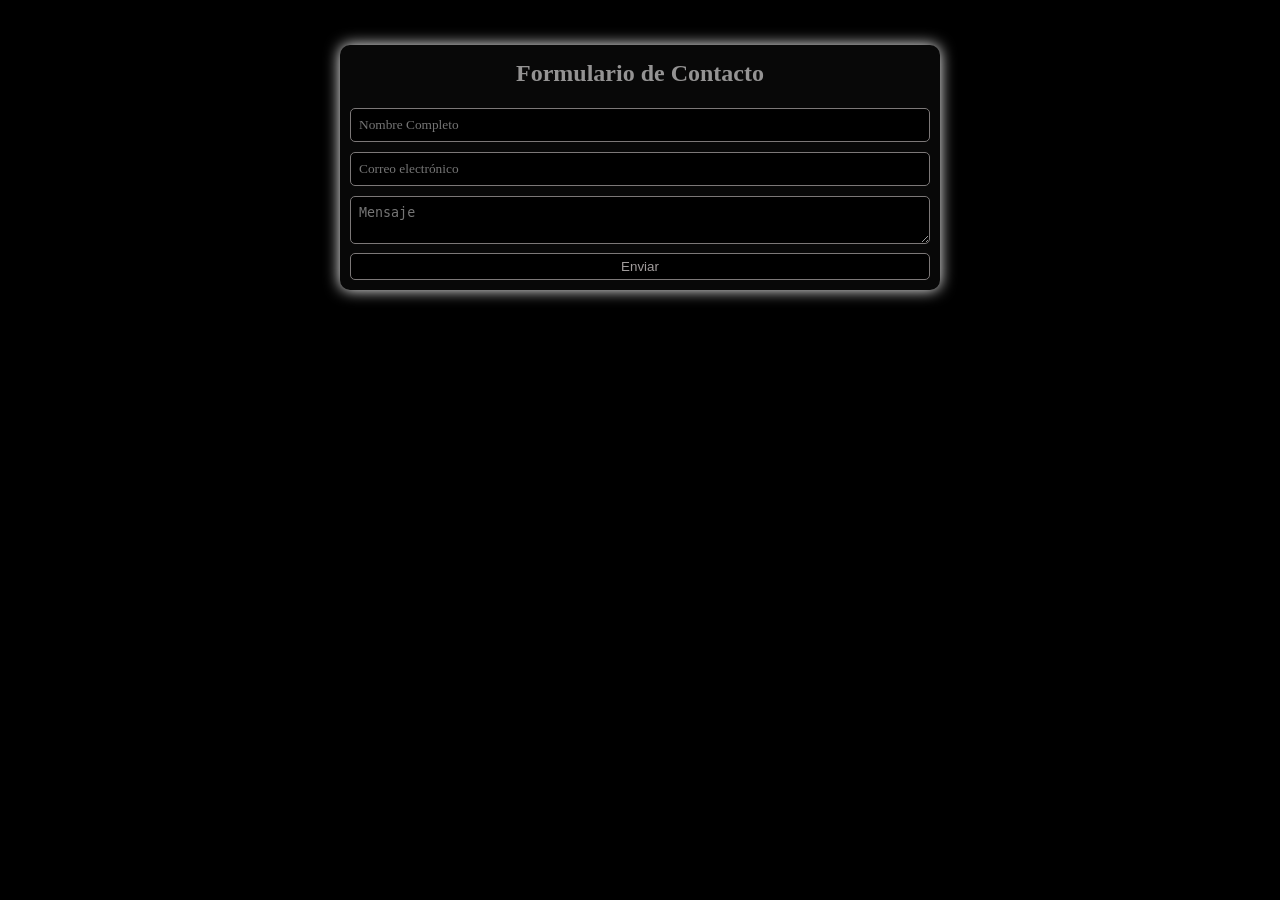
==== Basico/Contactanos/HTML/Contacto.html @ e008fd22 "Docs: Se agrega seccion de contacto via email con el CEO" ====
<!DOCTYPE html>
<html lang="en">
<head>
    <meta charset="UTF-8">
    <meta name="viewport" content="width=device-width, initial-scale=1.0">
    <title>Contactanos</title>
    <link rel="stylesheet" href="../CSS/contacto.css">
</head>
<body class="fondo">
    <form class="cuerpo">
    <h1 class="encabezado"> Formulario de Contacto</h1>
    <input type="text" placeholder="Nombre Completo">
    <input type="email" placeholder="Correo electrónico">
    <textarea row="10" placeholder="Mensaje"></textarea>
    <button type="submit">Enviar</button>
    </form>
</body>
</html>
---- Basico/Contactanos/CSS/contacto.css ----
.fondo{
    background-color: black;
    margin: 0px;
    padding: 25px;

}

.cuerpo{
    background-color:rgb(8, 8, 8);
    box-sizing: border-box;
    border-radius: 10px;
    box-shadow: 0 0 15px white;
    width: 90%;
    max-width: 600px;
    height:auto;
    padding: 10px;
    margin: 20px auto;
}

.encabezado{
    text-align: center;
    font-family: 'Times New Roman', Times, serif;
    font-size: 24px;
    margin-top: 5px;
    color: rgb(148, 147, 147);
}

input{
    background-color: black;
    color: rgb(148, 147, 147);
    font-family: 'Times New Roman', Times, serif;
    width: 100%;
    box-sizing: border-box;
    max-width: 600px;
    height: auto;
    margin: 5px auto;
    padding: 8px;
    border: 1px solid  rgb(124, 120, 120);
    border-radius: 5px;
    
}
textarea{
    background-color: black;
    width: 100%;
    color: rgb(148, 147, 147);
    box-sizing: border-box; 
    min-width: 100%;
    resize: vertical;
    height: auto;   
    margin: 5px auto;
    padding: 8px;
    border: 1px solid rgb(124, 120, 120);
    border-radius: 5px;
}
button{
    background-color: black;
    color: rgb(161, 156, 156);
    width: 100%;
    box-sizing: border-box;
    max-width: 600px;
    height: auto;
    margin: 0px auto;
    padding: 5px;
    border: 1px solid rgb(124, 120, 120);
    border-radius: 5px;
}
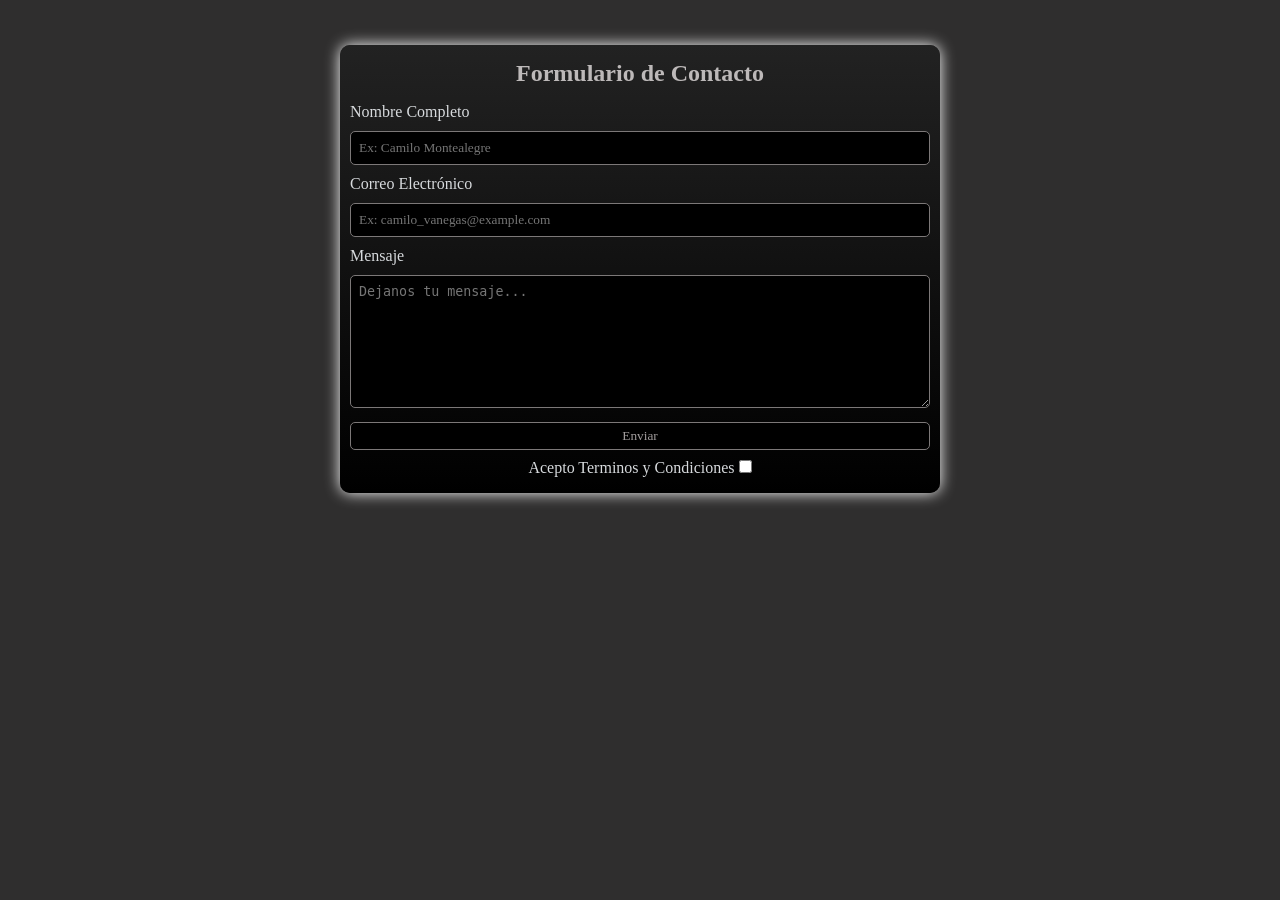
==== commit 70cefeb4: "feat: Se implemento sistema de listas desplegables, fieldset, legend y mejoramiento a responsive en " ====
--- a/Basico/Contactanos/HTML/Contacto.html
+++ b/Basico/Contactanos/HTML/Contacto.html
@@ -5,14 +5,26 @@
     <meta name="viewport" content="width=device-width, initial-scale=1.0">
     <title>Contactanos</title>
     <link rel="stylesheet" href="../CSS/contacto.css">
+    <link rel="icon" href="/../Image/Colombia.png" type="image/png">
 </head>
 <body class="fondo">
     <form class="cuerpo">
-    <h1 class="encabezado"> Formulario de Contacto</h1>
-    <input type="text" placeholder="Nombre Completo">
-    <input type="email" placeholder="Correo electrónico">
-    <textarea row="10" placeholder="Mensaje"></textarea>
-    <button type="submit">Enviar</button>
+        <h1 class="encabezado"> Formulario de Contacto</h1>
+        <label>Nombre Completo
+            <input type="text" placeholder="Ex: Camilo Montealegre">
+        </label>
+        <label>Correo Electrónico
+            <input type="email" placeholder="Ex: camilo_vanegas@example.com">
+        </label>
+        <label>Mensaje
+            <textarea row="10" placeholder="Dejanos tu mensaje..."></textarea>
+        </label>
+        <button type="submit">Enviar</button>
+        <div class="terminos">
+            <label> Acepto Terminos y Condiciones
+                <input type="checkbox" class="terminos" required>
+            </label>
+        </div>
     </form>
 </body>
 </html>
--- a/Basico/Contactanos/CSS/contacto.css
+++ b/Basico/Contactanos/CSS/contacto.css
@@ -1,7 +1,8 @@
 .fondo{
-    background-color: black;
     margin: 0px;
     padding: 25px;
+    color: rgb(46, 45, 45);
+    background-color: rgb(47, 46, 46);
 
 }
 
@@ -15,6 +16,7 @@
     height:auto;
     padding: 10px;
     margin: 20px auto;
+    background:linear-gradient(to bottom, #222,#000);
 }
 
 .encabezado{
@@ -22,18 +24,18 @@
     font-family: 'Times New Roman', Times, serif;
     font-size: 24px;
     margin-top: 5px;
-    color: rgb(148, 147, 147);
+    color: rgb(189, 185, 185);
 }
 
 input{
     background-color: black;
-    color: rgb(148, 147, 147);
+    color: rgb(189, 185, 185);
     font-family: 'Times New Roman', Times, serif;
     width: 100%;
     box-sizing: border-box;
     max-width: 600px;
     height: auto;
-    margin: 5px auto;
+    margin: 10px auto;
     padding: 8px;
     border: 1px solid  rgb(124, 120, 120);
     border-radius: 5px;
@@ -42,12 +44,13 @@
 textarea{
     background-color: black;
     width: 100%;
-    color: rgb(148, 147, 147);
+    color: rgb(189, 185, 185);
     box-sizing: border-box; 
     min-width: 100%;
     resize: vertical;
-    height: auto;   
-    margin: 5px auto;
+    height: auto;
+    min-height: 10em;   
+    margin: 10px auto;
     padding: 8px;
     border: 1px solid rgb(124, 120, 120);
     border-radius: 5px;
@@ -56,6 +59,7 @@
     background-color: black;
     color: rgb(161, 156, 156);
     width: 100%;
+    font-family: 'Times New Roman', Times, serif;
     box-sizing: border-box;
     max-width: 600px;
     height: auto;
@@ -63,4 +67,11 @@
     padding: 5px;
     border: 1px solid rgb(124, 120, 120);
     border-radius: 5px;
+}
+label{
+    color:rgb(215, 218, 221)
+}
+.terminos{
+    width: auto;
+    text-align: center
 }
